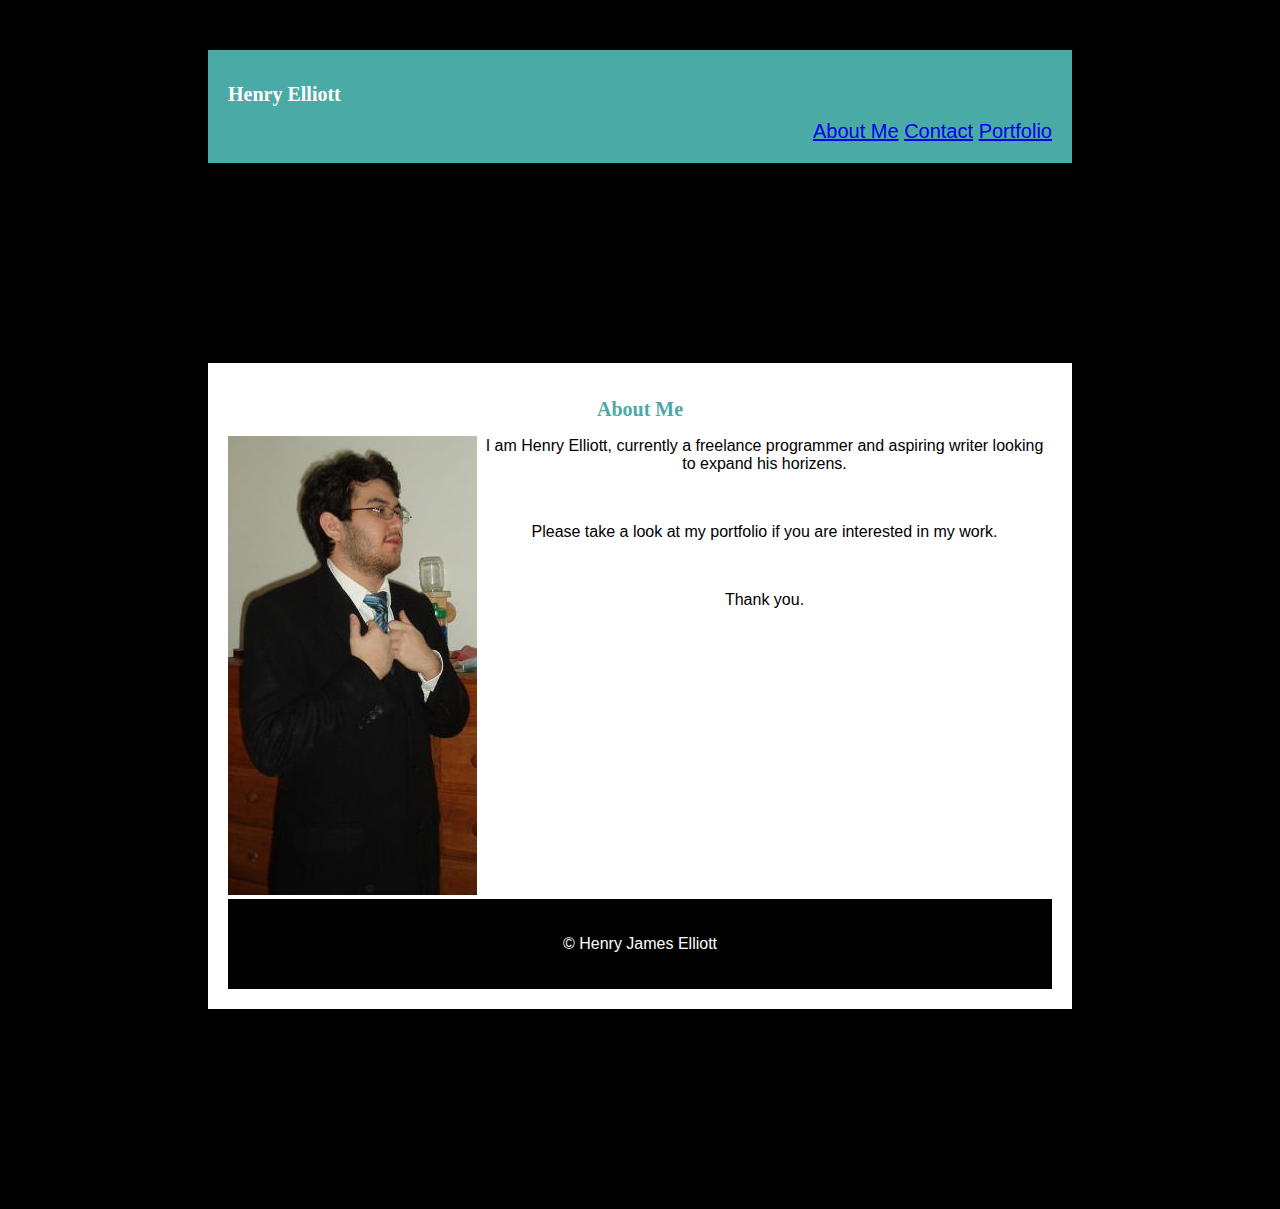
==== index.html @ 2b700b66 "Pushing everything to test." ====
<!DOCTYPE html>
<html lang="en">
<head>
    <meta charset="UTF-8">
    <meta name="viewport" content="width=device-width, initial-scale=1.0">
    <meta http-equiv="X-UA-Compatible" content="ie=edge">
    <title>Henry Elliott - Main Page</title>
    <link rel="stylesheet" type="text/css" href="assets/css/style.css">
</head>

<body>
    <header>
    <h1>Henry Elliott</h1>
        <section id = "link">
            <a href="https://hjelliott87.github.io/hjelliott-portfolio/index">About Me</a>
            <a href="https://hjelliott87.github.io/hjelliott-portfolio/contact.html">Contact</a>
            <a href="https://hjelliott87.github.io/hjelliott-portfolio/portfolio.html">Portfolio</a>
        </section>
    </header>
    <section id = box-1>
    <h2>About Me</h2>
    <section id = bio-pic>
    <img src = "assets/images/P4160014.JPG">
    </section>
    <p>I am Henry Elliott, currently a freelance programmer and aspiring writer looking to expand his horizens.</p>
    <br>
    <p>Please take a look at my portfolio if you are interested in my work.</p>
    <br>
    <p>Thank you.</p>
    <br>
    <br>
    <section id = footer>
        <p>© Henry James Elliott</p>
    </section>
</body>
</html>
---- assets/css/style.css ----
* {
    box-sizing: border-box;
    text-align: center;
  }

  header {
    padding: 20px;
    margin-top: 50px;
    margin-bottom: 20px;
    margin-left: 200px;
    margin-right: 200px;
    font-family: Georgia, 'Times New Roman', Times, serif;
    background: #4aaaa5;
  }

  #box-1{
    padding: 20px;
    margin-top: 200px;
    margin-left: 200px;
    margin-right: 200px;
    margin-bottom: 200px;
    background-color: white;
    border: black;
    border-width: 3px;
  }

  h1 {
    font-size: 20px;
    text-align: left;
    color: white;
  }

  #link {
    font-size: 20px;
    text-align: right;
    color: white;
    font-family: Arial, Helvetica, sans-serif;
  }

  h2 {
    margin-top: 15px;
    margin-bottom: 15px;
    font-size: 20px;
    font-family: Georgia, 'Times New Roman', Times, serif;
    color: #4aaaa5;
  }

  textarea {
    width: 100%;
    height: 150px;
    padding: 12px 20px;
    box-sizing: border-box;
    border: 2px solid white;
    border-radius: 4px;
    background-color: white;
    resize: none;
  }

  body {
    font-size: 16px;
    font-family: Arial, Helvetica, sans-serif;
    background-color: black;
    background-repeat: no-repeat;
    background-position: right top;
    background-attachment: scroll;
  }

  #bio-pic {
    float: left;
  }

  #outlink {
    width: 25%;
    height: 15%;
    padding: 12px 12px;
    background-color: #4aaaa5;
    color: white;
  }

  #footer {
    padding: 20px;
    clear: both;
    background-color: black;
    color: white;
  }
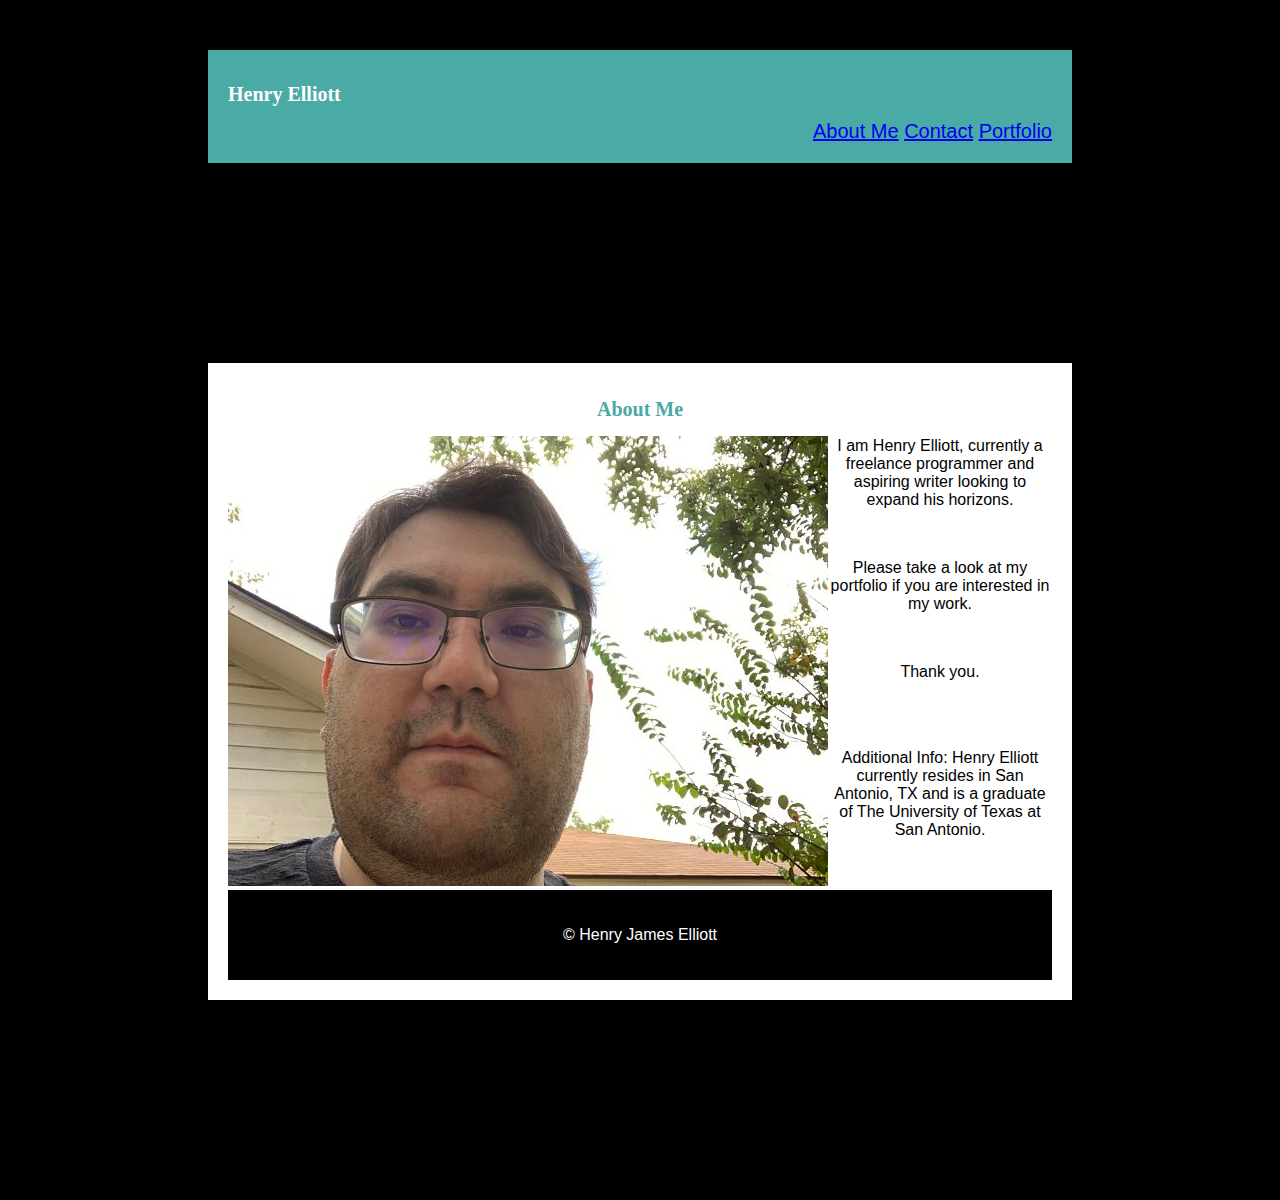
==== commit ca791c26: "updated index and portfolio with more information and images" ====
--- a/index.html
+++ b/index.html
@@ -20,15 +20,16 @@
     <section id = box-1>
     <h2>About Me</h2>
     <section id = bio-pic>
-    <img src = "assets/images/P4160014.JPG">
+    <img src = "assets/images/Henry Elliott Profile Pic 2.jpg">
     </section>
-    <p>I am Henry Elliott, currently a freelance programmer and aspiring writer looking to expand his horizens.</p>
+    <p>I am Henry Elliott, currently a freelance programmer and aspiring writer looking to expand his horizons.</p>
     <br>
     <p>Please take a look at my portfolio if you are interested in my work.</p>
     <br>
     <p>Thank you.</p>
     <br>
     <br>
+    <p>Additional Info: Henry Elliott currently resides in San Antonio, TX and is a graduate of The University of Texas at San Antonio.</p>
     <section id = footer>
         <p>© Henry James Elliott</p>
     </section>
